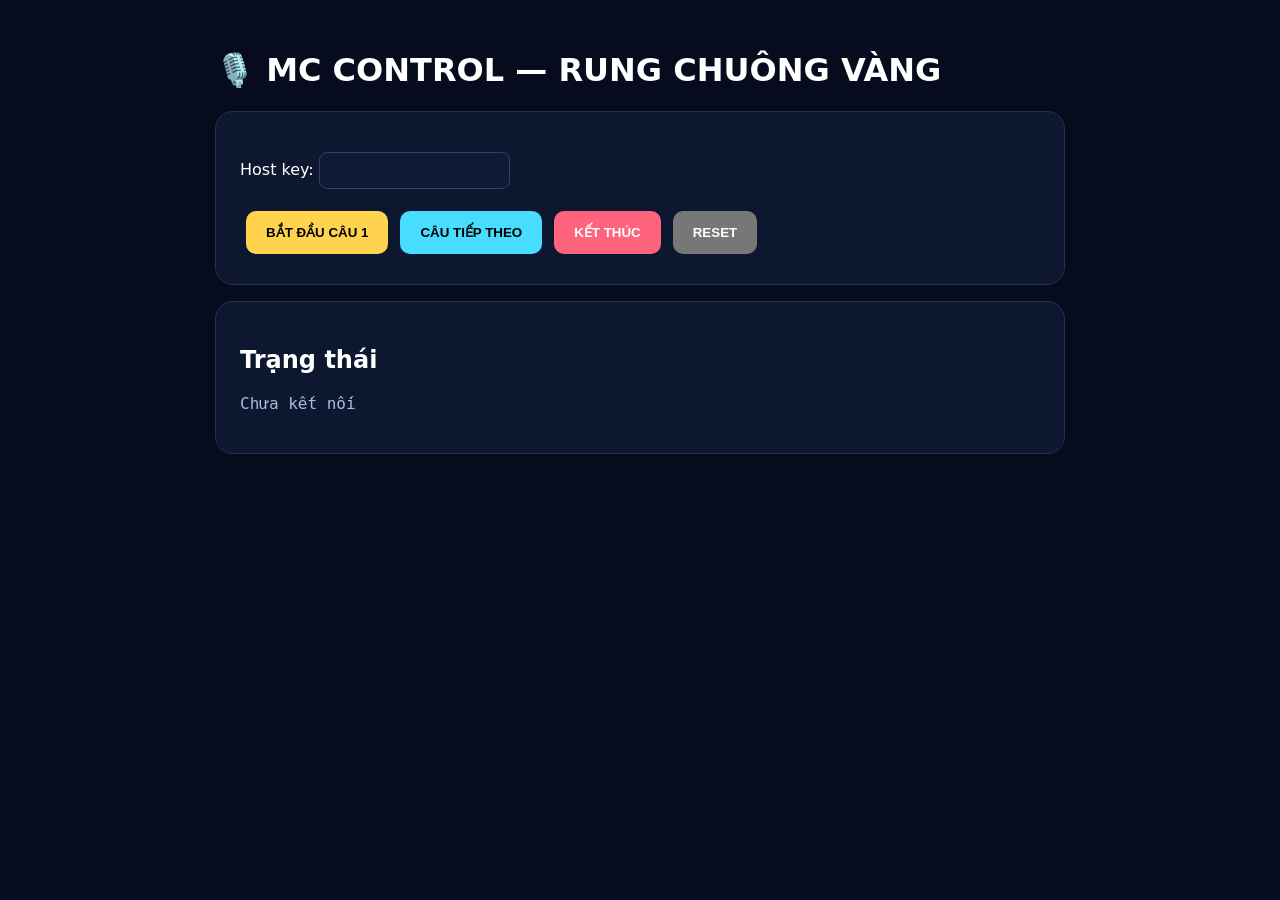
==== admin.html @ 0bbd942b "Add files via upload" ====
<!doctype html>
<html lang="vi"><head><meta charset="utf-8"><meta name="viewport" content="width=device-width,initial-scale=1">
<title>MC Control — Rung Chuông Vàng</title>
<style>
body{margin:0;background:#060b1d;color:#fff;font:16px system-ui;padding:30px}main{max-width:850px;margin:auto}button{padding:14px 20px;margin:6px;border:0;border-radius:10px;font-weight:800;cursor:pointer}.start{background:#ffd34e}.next{background:#48dcff}.finish{background:#ff647d;color:#fff}.reset{background:#777;color:#fff}.card{padding:24px;border:1px solid #243252;border-radius:18px;background:#0d1730;margin:16px 0}pre{white-space:pre-wrap;color:#aebada}
</style></head><body><main><h1>🎙️ MC CONTROL — RUNG CHUÔNG VÀNG</h1>
<div class="card"><p>Host key: <input id="key" type="password" style="padding:10px;background:#111a35;color:#fff;border:1px solid #334064;border-radius:8px"></p>
<button class="start" onclick="cmd('start')">BẮT ĐẦU CÂU 1</button><button class="next" onclick="cmd('next')">CÂU TIẾP THEO</button><button class="finish" onclick="cmd('finish')">KẾT THÚC</button><button class="reset" onclick="cmd('reset')">RESET</button></div>
<div class="card"><h2>Trạng thái</h2><pre id="out">Chưa kết nối</pre></div></main>
<script src="config.js"></script><script>
function call(cmd){return new Promise((res,rej)=>{const cb="c"+Date.now();let s=document.createElement("script");window[cb]=x=>{delete window[cb];s.remove();x.ok?res(x):rej(x)};s.src=RCV_CONFIG.API_URL+"?action=host&cmd="+encodeURIComponent(cmd)+"&key="+encodeURIComponent(document.querySelector("#key").value)+"&callback="+cb;document.body.append(s)})}
async function cmd(c){try{let r=await call(c);out.textContent=JSON.stringify(r,null,2)}catch(e){out.textContent=JSON.stringify(e,null,2)}}
</script></body></html>
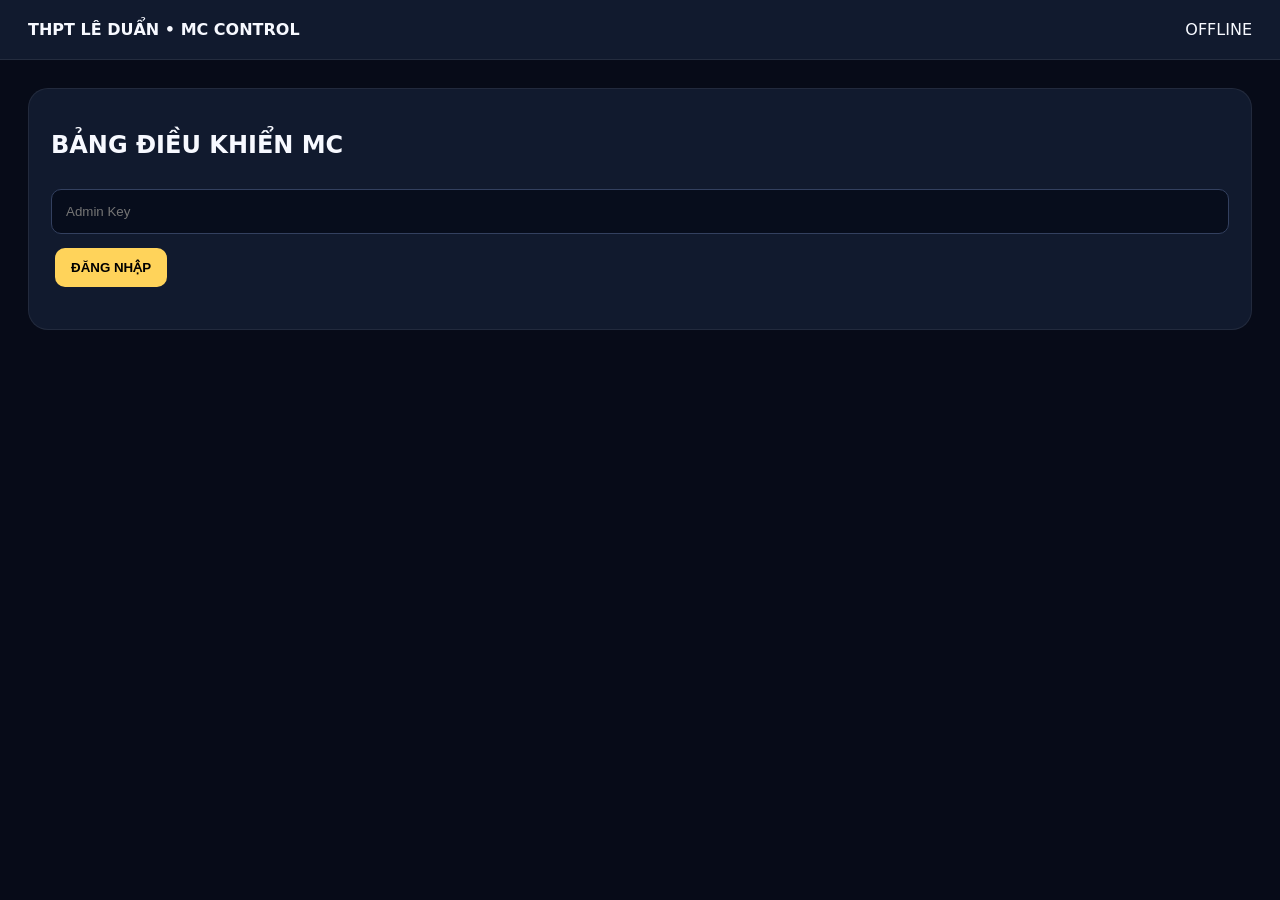
==== commit c70f297e: "Add files via upload" ====
--- a/admin.html
+++ b/admin.html
@@ -1,13 +1 @@
-<!doctype html>
-<html lang="vi"><head><meta charset="utf-8"><meta name="viewport" content="width=device-width,initial-scale=1">
-<title>MC Control — Rung Chuông Vàng</title>
-<style>
-body{margin:0;background:#060b1d;color:#fff;font:16px system-ui;padding:30px}main{max-width:850px;margin:auto}button{padding:14px 20px;margin:6px;border:0;border-radius:10px;font-weight:800;cursor:pointer}.start{background:#ffd34e}.next{background:#48dcff}.finish{background:#ff647d;color:#fff}.reset{background:#777;color:#fff}.card{padding:24px;border:1px solid #243252;border-radius:18px;background:#0d1730;margin:16px 0}pre{white-space:pre-wrap;color:#aebada}
-</style></head><body><main><h1>🎙️ MC CONTROL — RUNG CHUÔNG VÀNG</h1>
-<div class="card"><p>Host key: <input id="key" type="password" style="padding:10px;background:#111a35;color:#fff;border:1px solid #334064;border-radius:8px"></p>
-<button class="start" onclick="cmd('start')">BẮT ĐẦU CÂU 1</button><button class="next" onclick="cmd('next')">CÂU TIẾP THEO</button><button class="finish" onclick="cmd('finish')">KẾT THÚC</button><button class="reset" onclick="cmd('reset')">RESET</button></div>
-<div class="card"><h2>Trạng thái</h2><pre id="out">Chưa kết nối</pre></div></main>
-<script src="config.js"></script><script>
-function call(cmd){return new Promise((res,rej)=>{const cb="c"+Date.now();let s=document.createElement("script");window[cb]=x=>{delete window[cb];s.remove();x.ok?res(x):rej(x)};s.src=RCV_CONFIG.API_URL+"?action=host&cmd="+encodeURIComponent(cmd)+"&key="+encodeURIComponent(document.querySelector("#key").value)+"&callback="+cb;document.body.append(s)})}
-async function cmd(c){try{let r=await call(c);out.textContent=JSON.stringify(r,null,2)}catch(e){out.textContent=JSON.stringify(e,null,2)}}
-</script></body></html>
+<!doctype html><html lang="vi"><head><meta charset="utf-8"><meta name="viewport" content="width=device-width,initial-scale=1"><title>MC Control - Rung Chuông Vàng</title><link rel="stylesheet" href="admin.css"></head><body><header><b>THPT LÊ DUẨN • MC CONTROL</b><span id="status">OFFLINE</span></header><main><section id="login" class="card"><h1>BẢNG ĐIỀU KHIỂN MC</h1><input id="key" type="password" placeholder="Admin Key"><button onclick="login()">ĐĂNG NHẬP</button><p id="msg"></p></section><section id="panel" class="hidden"><div class="grid"><div class="card"><small>CÂU</small><strong id="qno">0/40</strong><em id="clock">--</em></div><div class="card"><small>CÒN LẠI</small><strong id="alive">0</strong></div><div class="card"><small>ĐÃ TRẢ LỜI</small><strong id="answered">0</strong></div></div><div class="card question"><small>CÂU HỎI</small><h2 id="question">Chưa bắt đầu</h2><div id="opts"></div></div><div class="controls"><button onclick="act('start')">▶ BẮT ĐẦU</button><button onclick="act('next')">NEXT →</button><button onclick="act('pause')">Ⅱ TẠM DỪNG</button><button class="danger" onclick="act('finish')">■ KẾT THÚC</button><button class="danger" onclick="resetGame()">↺ RESET</button></div><div class="card"><h2>BẢNG XẾP HẠNG</h2><table><thead><tr><th>#</th><th>Họ tên</th><th>Lớp</th><th>Điểm</th><th>Đúng</th><th>Trạng thái</th></tr></thead><tbody id="rows"></tbody></table></div></section></main><script>const API='PASTE_APPS_SCRIPT_WEB_APP_URL_HERE';let KEY='';function api(a,p={}){return new Promise((ok,no)=>{const c='m_'+Date.now(),s=document.createElement('script');window[c]=x=>{delete window[c];s.remove();x.success?ok(x):no(Error(x.error||'Lỗi'))};s.onerror=()=>no(Error('Mất kết nối'));s.src=API+'?'+new URLSearchParams({action:a,callback:c,...p});document.body.appendChild(s)})}async function login(){KEY=document.getElementById('key').value;try{const x=await api('adminState',{adminKey:KEY});document.getElementById('login').classList.add('hidden');document.getElementById('panel').classList.remove('hidden');render(x);refresh();setInterval(refresh,1200);setInterval(results,4000)}catch(e){document.getElementById('msg').textContent=e.message}}async function refresh(){try{render(await api('adminState',{adminKey:KEY}))}catch(e){}}async function act(a){try{render(await api(a,{adminKey:KEY}));results()}catch(e){alert(e.message)}}async function results(){try{const x=await api('results');document.getElementById('rows').innerHTML=x.results.map(r=>`<tr><td>${r.rank}</td><td>${esc(r.fullName)}</td><td>${esc(r.className)}</td><td>${r.score}</td><td>${r.correct}</td><td>${r.status}</td></tr>`).join('')}catch(e){}}function render(x){const g=x.game;document.getElementById('status').textContent=g.status;document.getElementById('qno').textContent=g.currentQuestion+'/'+g.totalQuestions;document.getElementById('alive').textContent=g.aliveCount;document.getElementById('answered').textContent=g.answeredCount;document.getElementById('question').textContent=x.question?x.question.question:'Chưa bắt đầu';document.getElementById('opts').innerHTML=x.question?Object.entries(x.question.options).map(([k,v])=>`<p><b>${k}</b> ${esc(v)}</p>`).join(''):'';clearInterval(window.tc);if(g.status==='RUNNING'&&g.endsAt){window.tc=setInterval(()=>document.getElementById('clock').textContent=Math.max(0,Math.ceil((g.endsAt-Date.now())/1000)),100)}}function resetGame(){if(confirm('RESET sẽ xóa Answers của phiên. Bạn chắc chắn?'))act('reset')}function esc(s){return String(s??'').replace(/[&<>"']/g,m=>({'&':'&amp;','<':'&lt;','>':'&gt;','"':'&quot;',"'":'&#39;'}[m]))}</script></body></html>
--- a/admin.css
+++ b/admin.css
@@ -0,0 +1 @@
+*{box-sizing:border-box}body{margin:0;background:#070b18;color:#f7f9ff;font-family:system-ui,sans-serif}header{padding:20px 28px;background:#111a2e;border-bottom:1px solid #ffffff14;display:flex;justify-content:space-between}main{max-width:1300px;margin:auto;padding:28px}.card{background:#111a2e;border:1px solid #ffffff12;border-radius:20px;padding:22px;margin-bottom:16px}.login{max-width:500px;margin:10vh auto}input{width:100%;padding:14px;margin:10px 0;background:#070d1c;color:white;border:1px solid #33405f;border-radius:10px}button{padding:12px 16px;border:0;border-radius:10px;background:#ffd35a;font-weight:900;margin:4px;cursor:pointer}.danger{background:#ff6074;color:white}.hidden{display:none}.grid{display:grid;grid-template-columns:2fr 1fr 1fr;gap:15px}.grid strong{display:block;font-size:40px}.grid em{font-size:60px;color:#ffd35a;font-style:normal;font-weight:900}.question h2{font-size:34px;line-height:1.3}.question p{padding:12px;border:1px solid #ffffff10;border-radius:10px}.question p b{color:#ffd35a;margin-right:10px}table{width:100%;border-collapse:collapse}th,td{text-align:left;padding:9px;border-bottom:1px solid #ffffff0d}@media(max-width:800px){.grid{grid-template-columns:1fr}.question h2{font-size:23px}}
